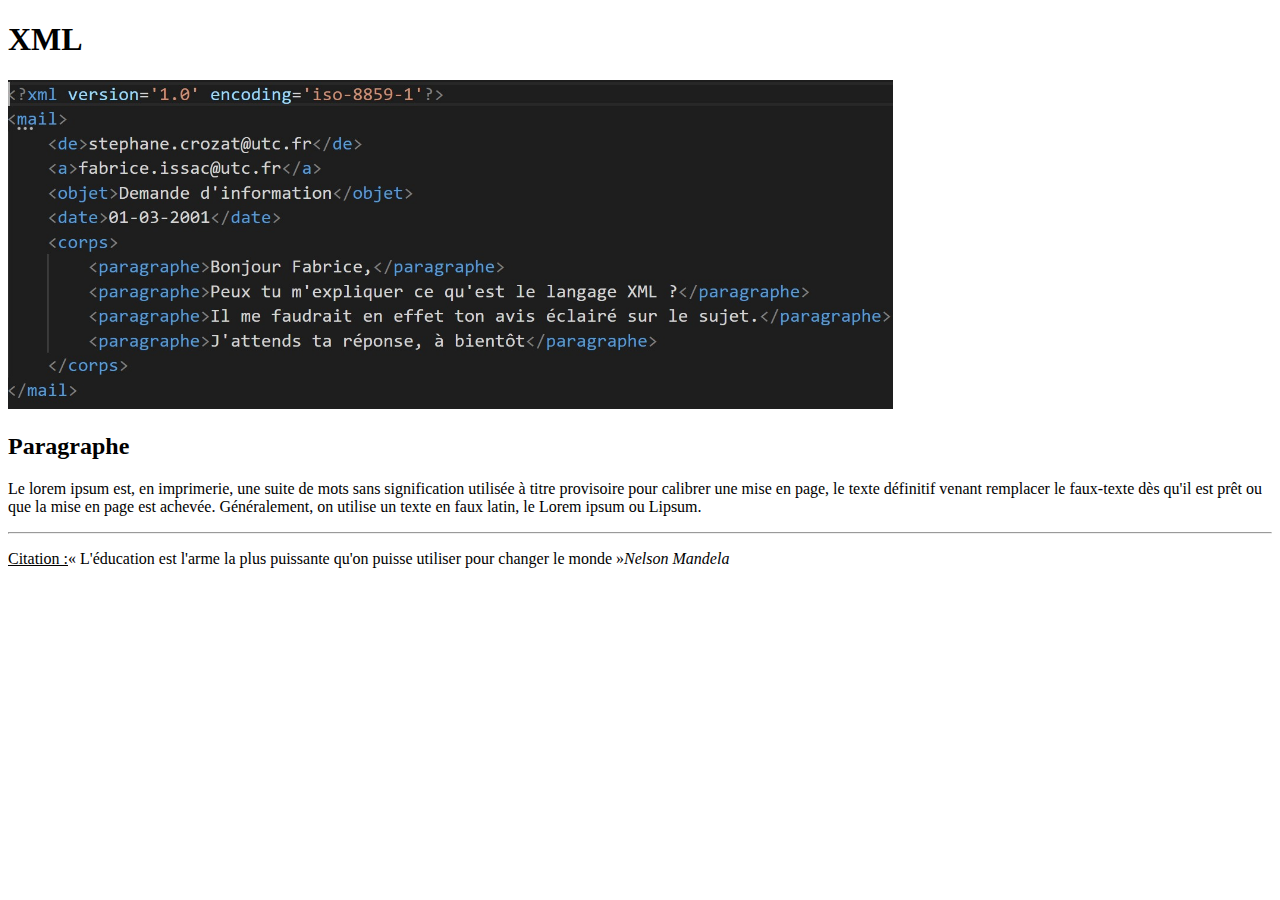
==== Tp_1/tp_1.html @ 192628ec "new" ====
<!DOCTYPE html>
<html>
<head>
	<title></title>
	<link rel="stylesheet" type="text/css" href="CSS.css">
</head>
<body>
	<h1>XML</h1>
	<img src="photo.jpeg">
	<h2>Paragraphe</h2>
	<p>Le lorem ipsum est, en imprimerie, une suite de mots sans signification utilisée à titre provisoire pour calibrer une mise en page, le texte définitif venant remplacer le faux-texte dès qu'il est prêt ou que la mise en page est achevée. Généralement, on utilise un texte en faux latin, le Lorem ipsum ou Lipsum.</p>
	<hr>
	<p><span id='a'>Citation :</span>« L'éducation est l'arme la plus puissante qu'on puisse utiliser pour changer le monde »<span id='b'>Nelson Mandela </span> </p>	

</body>
</html>
---- Tp_1/CSS.css ----
img{
	width: 70%
}
#a{
	text-decoration: underline;
}
#b{
	font-style: italic;
}
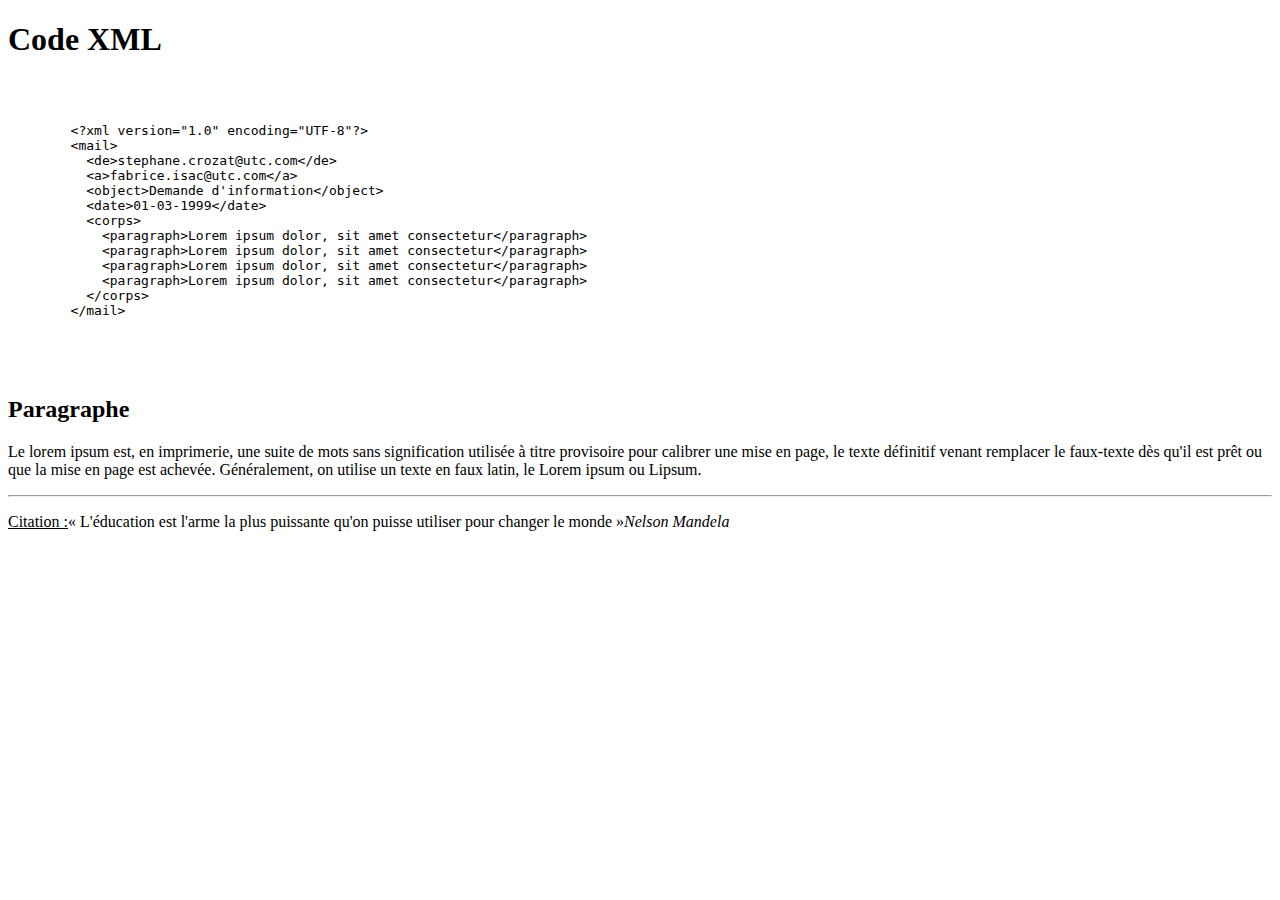
==== commit 40f68eb0: "new" ====
--- a/Tp_1/tp_1.html
+++ b/Tp_1/tp_1.html
@@ -5,8 +5,24 @@
 	<link rel="stylesheet" type="text/css" href="CSS.css">
 </head>
 <body>
-	<h1>XML</h1>
-	<img src="photo.jpeg">
+	<h1>Code XML</h1>
+    <pre>
+      <xmp>
+        <?xml version="1.0" encoding="UTF-8"?>
+        <mail>
+          <de>stephane.crozat@utc.com</de>
+          <a>fabrice.isac@utc.com</a>
+          <object>Demande d'information</object>
+          <date>01-03-1999</date>
+          <corps>
+            <paragraph>Lorem ipsum dolor, sit amet consectetur</paragraph>
+            <paragraph>Lorem ipsum dolor, sit amet consectetur</paragraph>
+            <paragraph>Lorem ipsum dolor, sit amet consectetur</paragraph>
+            <paragraph>Lorem ipsum dolor, sit amet consectetur</paragraph>
+          </corps>
+        </mail>
+    </xmp>
+    </pre>
 	<h2>Paragraphe</h2>
 	<p>Le lorem ipsum est, en imprimerie, une suite de mots sans signification utilisée à titre provisoire pour calibrer une mise en page, le texte définitif venant remplacer le faux-texte dès qu'il est prêt ou que la mise en page est achevée. Généralement, on utilise un texte en faux latin, le Lorem ipsum ou Lipsum.</p>
 	<hr>
